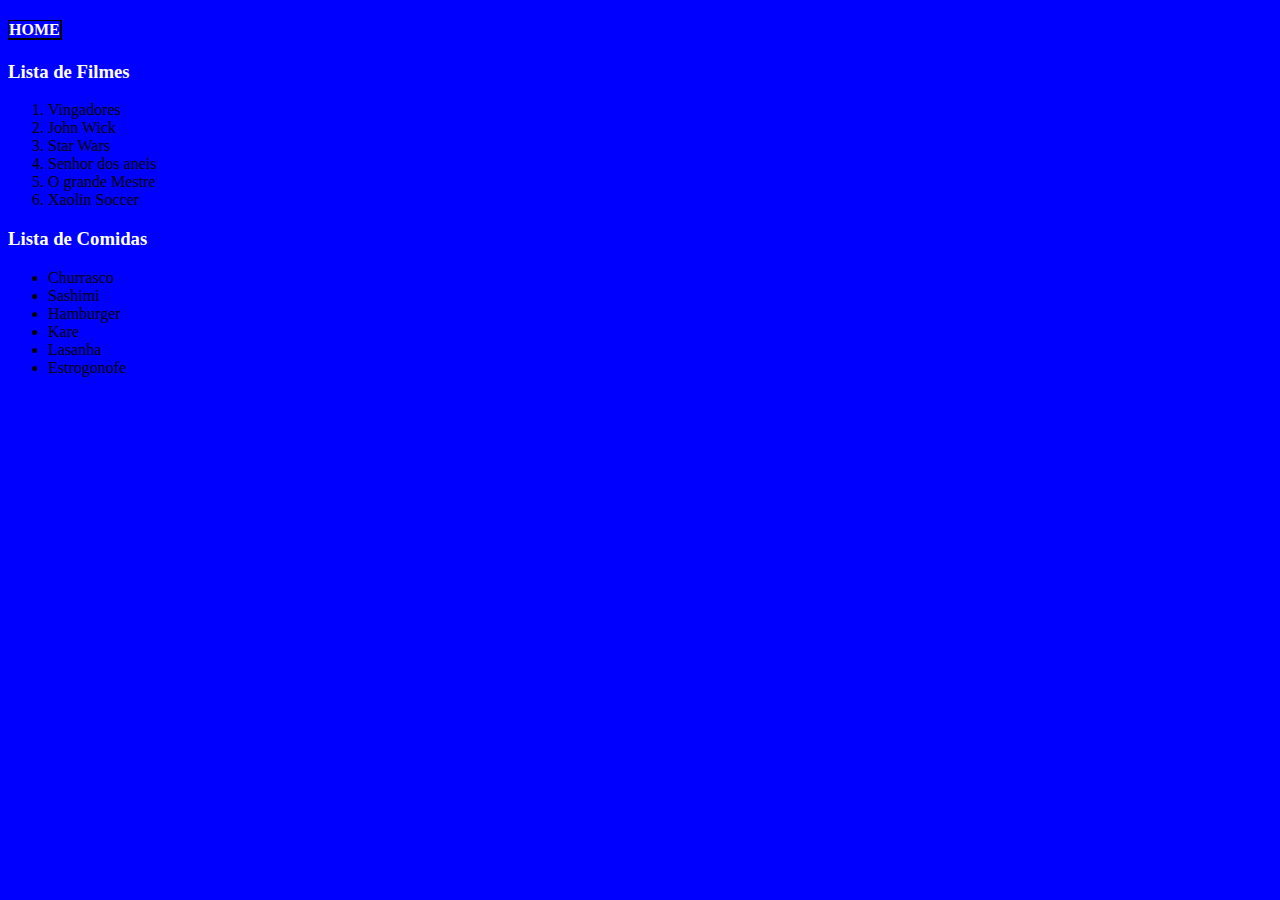
==== Secao2.html @ 06c06acc "3" ====
<!DOCTYPE html>
<html>
    <head>
        <meta charset="UTF-8">
        <title>Secao 2</title>
        <link rel='stylesheet' type='text/css' href='estilo.css'/>
    </head>
    <body>
        <h4><a href='index.html'>HOME</a></h4>
        <h3>Lista de Filmes</h3>
        <ol start="1">
            <li>Vingadores</li>
            <li>John Wick</li>
            <li>Star Wars</li>
            <li>Senhor dos aneis</li>
            <li>O grande Mestre</li>
            <li>Xaolin Soccer</li>
        </ol>
        <h3>Lista de Comidas</h3>
        <ul>
            <li>Churrasco</li>
            <li>Sashimi</li>
            <li>Hamburger</li>
            <li>Kare</li>
            <li>Lasanha</li>
            <li>Estrogonofe</li>
        </ul>
    </body>
</html>
---- estilo.css ----
body{
    background-color: blue;
}

h3{
    color: white;
}

a:link, a:visited{
    text-decoration: none;
    color: white;
    font-weight: bold;
    border-top: 1px solid black;
    border-bottom: 2px solid black;
    border-left: 1px solid black;
    border-right: 2px solid black;   
}

a:hover{
    color: white;
    background-color: red;
}
a:active{
    background-color: green;
}

p{
    font-family: 'Times New Roman', Times, serif;
    font-size: 14px;
}

ol{
    
}
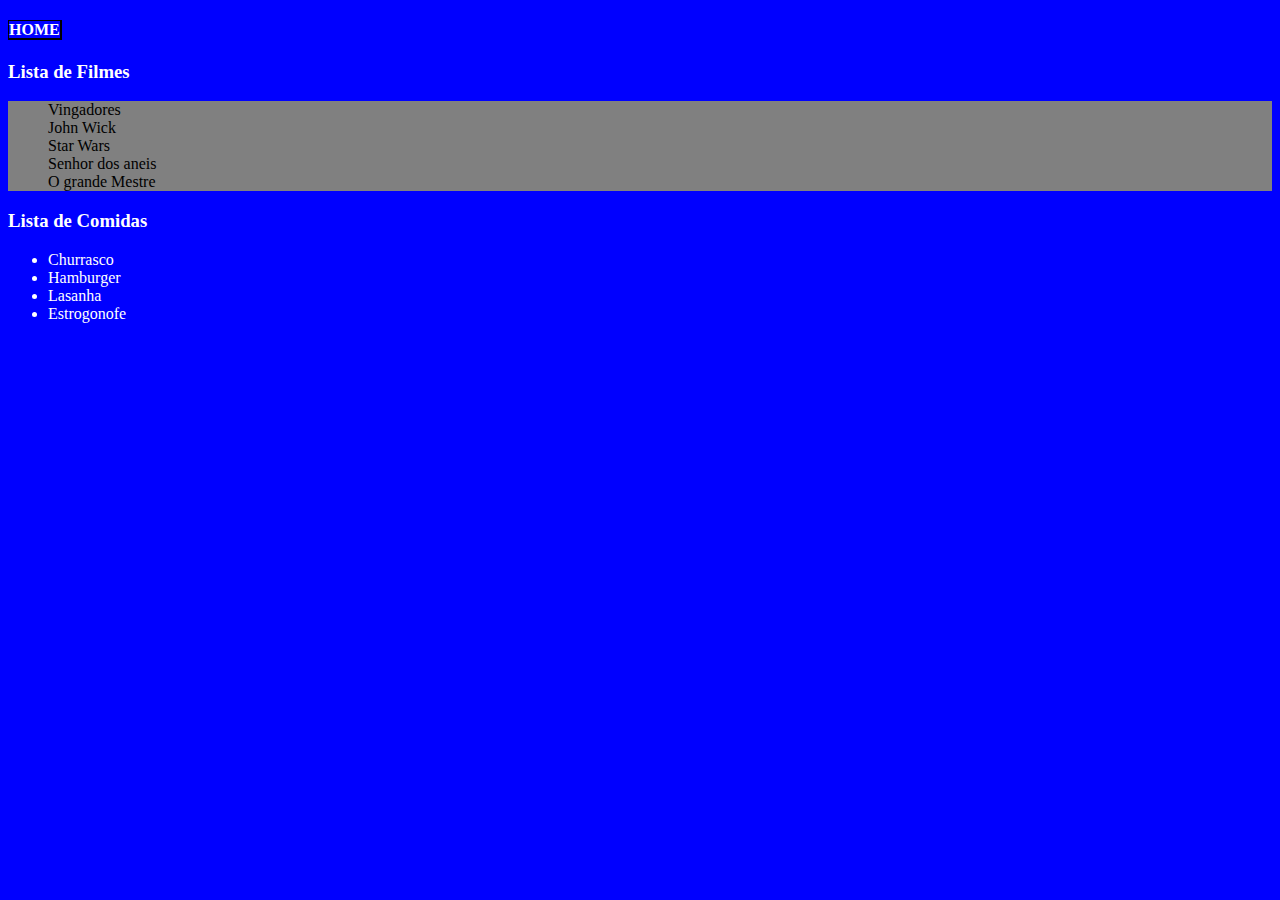
==== commit fd577a1e: "4" ====
--- a/Secao2.html
+++ b/Secao2.html
@@ -14,14 +14,11 @@
             <li>Star Wars</li>
             <li>Senhor dos aneis</li>
             <li>O grande Mestre</li>
-            <li>Xaolin Soccer</li>
         </ol>
         <h3>Lista de Comidas</h3>
         <ul>
             <li>Churrasco</li>
-            <li>Sashimi</li>
             <li>Hamburger</li>
-            <li>Kare</li>
             <li>Lasanha</li>
             <li>Estrogonofe</li>
         </ul>
--- a/estilo.css
+++ b/estilo.css
@@ -30,5 +30,43 @@
 }
 
 ol{
-    
+    list-style-type: none;
+    color: black;
+    background-color: gray;
 }
+
+ul{
+    color: white;
+}
+
+label{
+    font-weight: bolder;
+}
+
+table{
+    font-weight: bolder;
+    border-top: 1px solid black;
+    border-bottom: 1px solid black;
+    border-left: 1px solid black;
+    border-right: 1px solid black;
+}
+
+th{
+    color: white;
+    background-color: black;
+}
+
+td{
+    color: black;
+    background-color: gray;
+    font-weight: bold;
+}
+
+footer{
+    background-color: gray;
+    color: white;
+    text-decoration: underline;
+    font-style: italic;
+    font-weight: bolder;
+}
+
